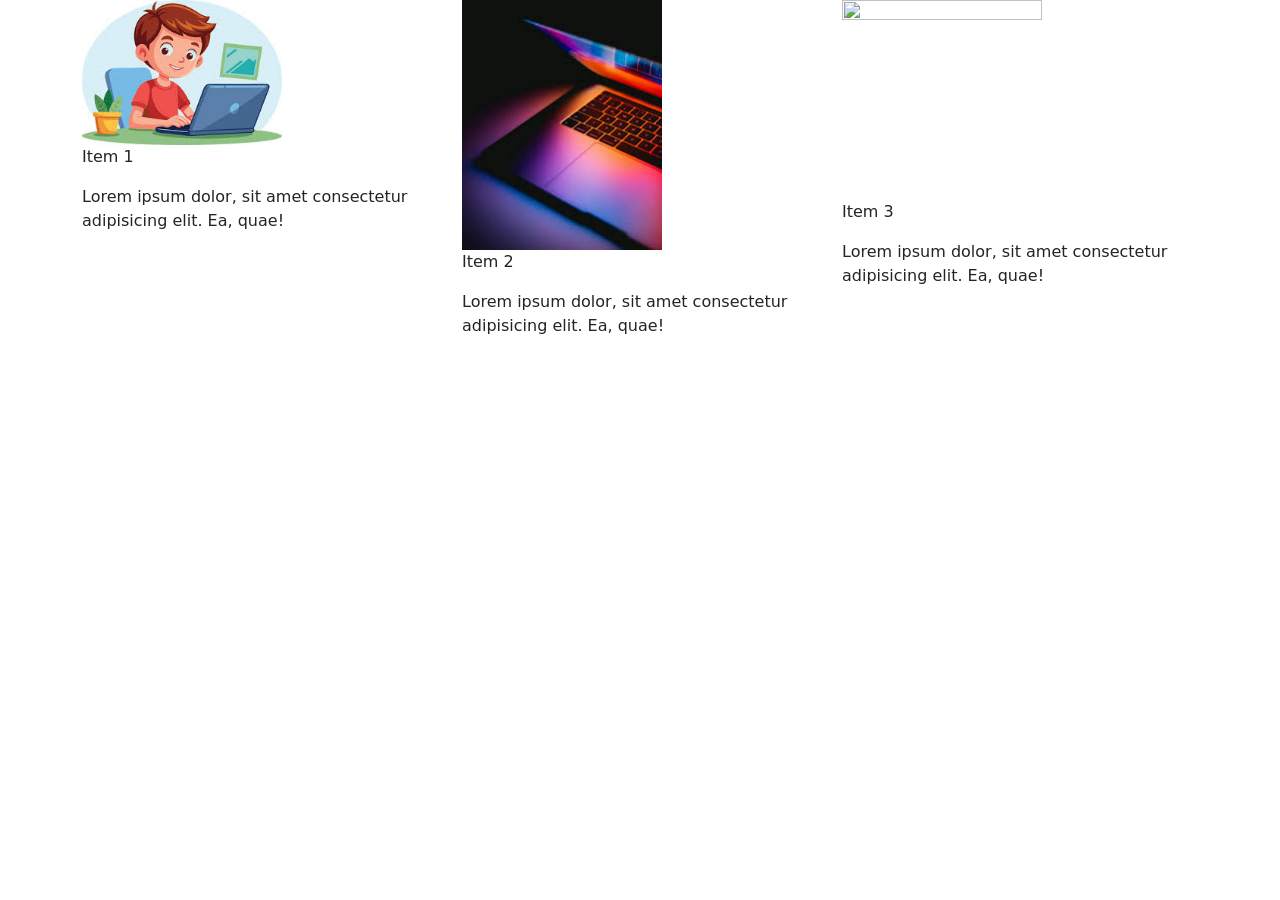
==== experiment 1/index.html @ e4e9c63d "commit" ====
<!DOCTYPE html>
<html lang="en">
<head>
    <meta charset="UTF-8">
    <meta name="viewport" content="width=device-width, initial-scale=1.0">
    <title>Document</title>
    <link href="https://cdn.jsdelivr.net/npm/bootstrap@5.0.2/dist/css/bootstrap.min.css" rel="stylesheet" integrity="sha384-EVSTQN3/azprG1Anm3QDgpJLIm9Nao0Yz1ztcQTwFspd3yD65VohhpuuCOmLASjC" crossorigin="anonymous">
</head>
<body>
    <div class="container">
        <div class="row">
            <div class="col-4">
                <img src="download.jpg" class="img-fluid " width="200px" height="200" alt=""/>
               <p>Item 1</p> 
               <p>Lorem ipsum dolor, sit amet consectetur adipisicing elit. Ea, quae!</p>
            </div>
            <div class="col-4">
                <img src="images.jpg"class="img-fluid " width="200px" height="200" alt=""/>
               <p>Item 2</p> 
               <p>Lorem ipsum dolor, sit amet consectetur adipisicing elit. Ea, quae!</p>
            </div>
             <div class="col-4">
                <img src="https://images.pexels.com/photos/6611936/pexels-photo-6611936.jpeg" class="img-fluid " width="200px" height="200" alt=""/>
               <p>Item 3</p> 
               <p>Lorem ipsum dolor, sit amet consectetur adipisicing elit. Ea, quae!</p>
            </div>
        </div>
    </div>
    <script>
       // alert("Wecome to my website");
        //confirm("Press ok for Blank Page");
        //prompt("please Enter Your Email Id");
    </script>
</body>
</html>
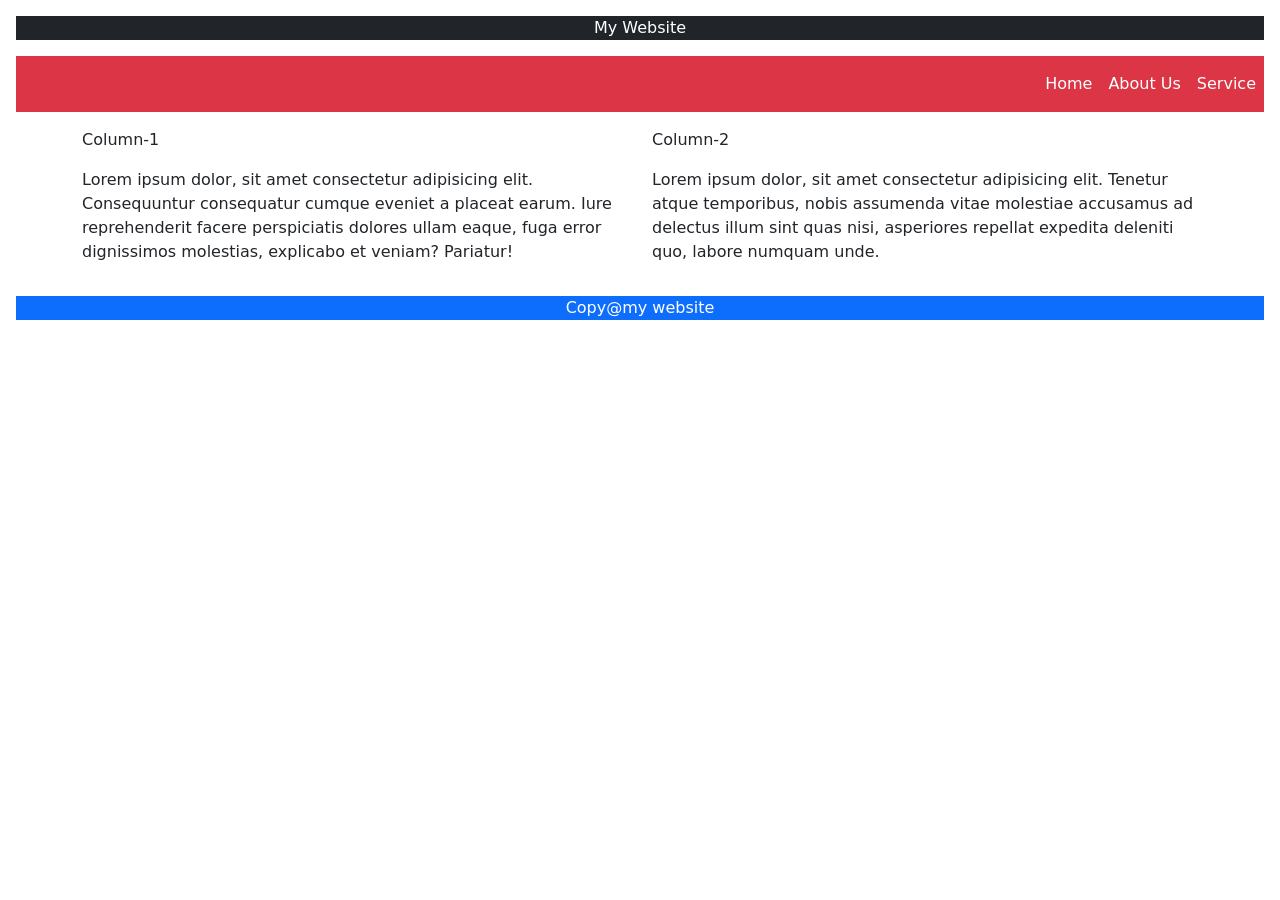
==== commit ae74979b: "commit" ====
--- a/experiment 1/index.html
+++ b/experiment 1/index.html
@@ -7,23 +7,35 @@
     <link href="https://cdn.jsdelivr.net/npm/bootstrap@5.0.2/dist/css/bootstrap.min.css" rel="stylesheet" integrity="sha384-EVSTQN3/azprG1Anm3QDgpJLIm9Nao0Yz1ztcQTwFspd3yD65VohhpuuCOmLASjC" crossorigin="anonymous">
 </head>
 <body>
+    <header class="bg-dark  text-center text-white m-3">My Website</header>
+    <nav class="navbar bg-danger navbar-expand-lg m-3">
+        <ul class="navbar-nav ms-auto">
+            <li class="nav-item">
+                <a class="nav-link text-white" href="#">Home</a>
+            </li>
+            <li class="nav-item">
+                <a class="nav-link text-white" href="#">About Us</a>
+            </li>
+            <li class="nav-item">
+                <a class="nav-link text-white" href="#">Service</a>
+            </li>
+        </ul>
+    </nav>
     <div class="container">
         <div class="row">
-            <div class="col-4">
-                <img src="download.jpg" class="img-fluid " width="200px" height="200" alt=""/>
-               <p>Item 1</p> 
-               <p>Lorem ipsum dolor, sit amet consectetur adipisicing elit. Ea, quae!</p>
+            <div class="col-6">
+                
+               <p>Column-1</p> 
+               <p>Lorem ipsum dolor, sit amet consectetur adipisicing elit. Consequuntur consequatur cumque eveniet a placeat earum. Iure reprehenderit facere perspiciatis dolores ullam eaque, fuga error dignissimos molestias, explicabo et veniam? Pariatur!</p>
+               
             </div>
-            <div class="col-4">
-                <img src="images.jpg"class="img-fluid " width="200px" height="200" alt=""/>
-               <p>Item 2</p> 
-               <p>Lorem ipsum dolor, sit amet consectetur adipisicing elit. Ea, quae!</p>
-            </div>
-             <div class="col-4">
-                <img src="https://images.pexels.com/photos/6611936/pexels-photo-6611936.jpeg" class="img-fluid " width="200px" height="200" alt=""/>
-               <p>Item 3</p> 
-               <p>Lorem ipsum dolor, sit amet consectetur adipisicing elit. Ea, quae!</p>
-            </div>
+            <div class="col-6">
+                
+               <p>Column-2</p> 
+               <p>Lorem ipsum dolor, sit amet consectetur adipisicing elit. Tenetur atque temporibus, nobis assumenda vitae molestiae accusamus ad delectus illum sint quas nisi, asperiores repellat expedita deleniti quo, labore numquam unde.</p>
+           
+        </div>
+             
         </div>
     </div>
     <script>
@@ -31,5 +43,6 @@
         //confirm("Press ok for Blank Page");
         //prompt("please Enter Your Email Id");
     </script>
+    <footer class="bg-primary text-center text-white m-3">Copy@my website</footer>
 </body>
 </html>
